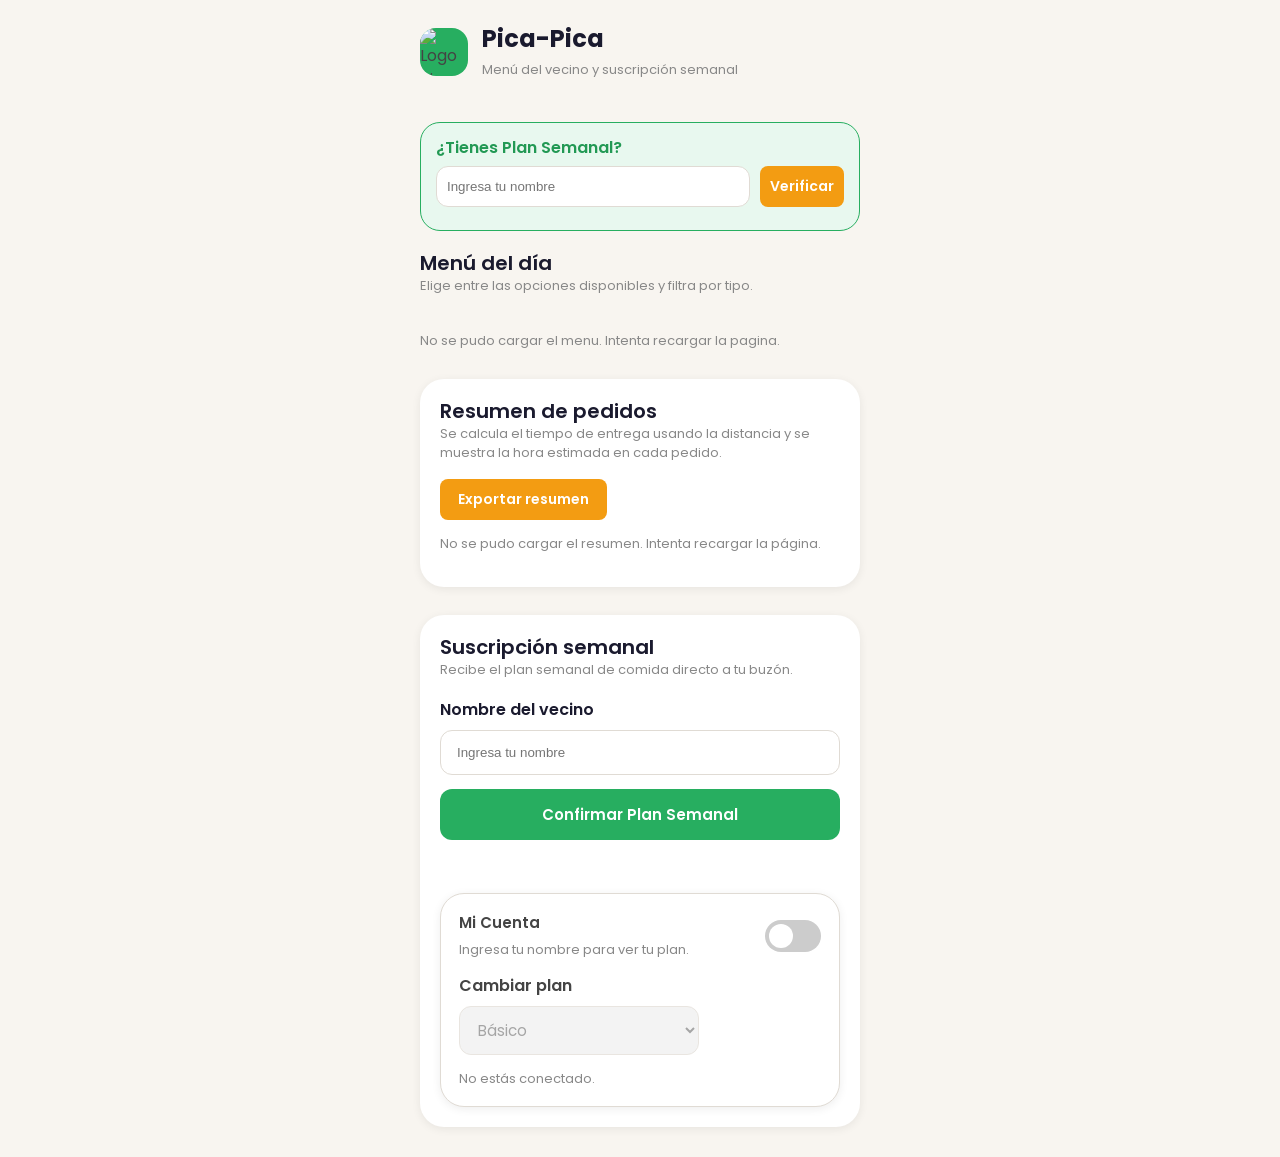
==== index.html @ 4e2858e1 "Update index.html" ====
<!DOCTYPE html>
<html lang="es">
  <head>
    <meta charset="UTF-8" />
    <meta name="viewport" content="width=device-width, initial-scale=1.0" />
    <title>Pica Pica Delivery</title>
    <link rel="stylesheet" href="style.css" />
  </head>
  <body>
    <div class="app-container">
      <header style="padding: 24px 20px;">
        <div style="display:flex; align-items:center; gap:14px; margin-bottom:18px;">
          <div style="width:48px; height:48px; border-radius:16px; overflow:hidden; background-color:var(--color-primary); display:flex; align-items:center; justify-content:center;">
            <img src="assets/image.png" alt="Logo Pica Pica" style="width:100%; height:100%; object-fit:cover;" />
          </div>
          <div>
            <h1 style="margin-bottom:6px;">Pica-Pica</h1>
            <p class="text-muted" style="margin:0;">Menú del vecino y suscripción semanal</p>
          </div>
        </div>
      </header>

      <main style="padding: 0 20px 30px;">
        <div class="notification-banner">
          <div class="notification-banner__icon-box">
            <img src="assets/Group6.png" alt="Icono Delivery" class="notification-banner__icon" />
          </div>
          <div class="notification-banner__content">
            <h3 class="notification-banner__title">Pica-Pica Delivery</h3>
            <p class="notification-banner__text">Nuevo pedido sobre uno de tus planes</p>
          </div>
        </div>

        <section id="login-section" style="background:var(--color-primary-light); padding:15px; border-radius:20px; margin-bottom:20px; border: 1px solid var(--color-primary);">
          <h3 style="margin-bottom:8px; color:var(--color-primary-dark);">¿Tienes Plan Semanal?</h3>
          <div style="display:flex; gap:10px;">
            <input id="check-user-name" type="text" placeholder="Ingresa tu nombre" style="flex:1; padding:10px; border-radius:12px; border:1px solid var(--color-border);">
            <button id="btn-check-sub" class="btn-action" style="padding:10px;">Verificar</button>
          </div>
          <p id="sub-status-msg" class="text-muted" style="margin-top:8px; font-weight:600;"></p>
        </section>

        <section id="menu-section" style="margin-bottom:28px;">
          <div style="display:flex; align-items:flex-end; justify-content:space-between; gap:16px; margin-bottom:18px;">
            <div>
              <h2>Menú del día</h2>
              <p class="text-muted">Elige entre las opciones disponibles y filtra por tipo.</p>
            </div>
          </div>

          <!-- Límite de Almuerzos Diarios (HU8) -->
          <div id="lunch-availability-container"></div>

          <div id="category-buttons" style="display:flex; flex-wrap:wrap; gap:10px; margin-bottom:18px;"></div>

          <div id="menu-container" style="display:grid; gap:16px;"></div>
        </section>

        <section id="orders-summary-section" style="background:#fff; padding:20px; border-radius:24px; box-shadow:var(--shadow-card); margin-bottom:28px;">
          <div style="display:flex; align-items:flex-end; justify-content:space-between; gap:16px; margin-bottom:14px; flex-wrap:wrap;">
            <div>
              <h2>Resumen de pedidos</h2>
              <p class="text-muted">Se calcula el tiempo de entrega usando la distancia y se muestra la hora estimada en cada pedido.</p>
            </div>
            <button id="export-summary-btn" class="btn-action" type="button">Exportar resumen</button>
          </div>
          <p id="summary-status" class="text-muted" style="min-height:1.2rem; margin-bottom:14px;">Cargando resumen...</p>
          <div id="orders-summary-container"></div>
        </section>

        <section id="subscription-section" style="background:#fff; padding:20px; border-radius:24px; box-shadow:var(--shadow-card);">
          <h2>Suscripción semanal</h2>
          <p class="text-muted" style="margin-bottom:18px;">Recibe el plan semanal de comida directo a tu buzón.</p>

          <form id="subscription-form" style="display:grid; gap:14px;">
            <label style="display:block; font-weight:600; color:var(--color-text-heading);">
              Nombre del vecino
              <input id="subscription-name" type="text" placeholder="Ingresa tu nombre" required style="width:100%; margin-top:8px; padding:14px 16px; border:1px solid var(--color-border); border-radius: var(--radius-md);">
            </label>
            <button type="submit" class="btn-primary">Confirmar Plan Semanal</button>
            <p id="subscription-feedback" class="text-muted" style="min-height:1.2rem;"></p>
          </form>

          <div id="account-panel" class="account-panel">
            <div class="account-panel__row">
              <div class="account-panel__info">
                <p style="margin:0; font-weight:600;">Mi Cuenta</p>
                <p id="account-status-value" class="text-muted" style="margin:0;">Ingresa tu nombre para ver tu plan.</p>
              </div>
              <label class="toggle-switch" title="Pausar Suscripción">
                <input id="toggle-pause-sub" type="checkbox" />
                <span class="slider"></span>
              </label>
            </div>
            <div style="margin-top:14px;">
              <label style="display:block; font-weight:600; margin-bottom:8px;">Cambiar plan</label>
              <select id="select-plan" class="account-panel__select">
                <option value="Básico">Básico</option>
                <option value="Premium">Premium</option>
              </select>
            </div>
            <p id="account-message" class="text-muted" style="margin-top:14px;">No estás conectado.</p>
            <div id="tracking-box" class="tracking-box" style="display:none;">
              <p>Tu comida llega en aproximadamente <span id="tracking-minutes">0</span> minutos.</p>
            </div>
          </div>
        </section>
      </main>
    </div>

    <script src="https://cdnjs.cloudflare.com/ajax/libs/jspdf/2.5.1/jspdf.umd.min.js"></script>
    <script src="https://cdn.jsdelivr.net/npm/@emailjs/browser@4/dist/email.min.js"></script>
    <script>emailjs.init("krpWacbjY0J_94gjL");</script>
    <script src="script.js"></script>
    <script>
      const ordersSummaryContainer = document.getElementById('orders-summary-container');
      const exportSummaryBtn = document.getElementById('export-summary-btn');
      const summaryStatus = document.getElementById('summary-status');
      let pedidosDiarios = [];

      function formatHora(hora) {
        return hora ? hora.toString().padStart(5, '0') : 'Sin hora';
      }
      

      function calcularTiempoEntrega(distanciaKm, velocidadKmH = 25) {
        const distancia = Number(distanciaKm);
        if (!distancia || distancia <= 0) return null;
        return Math.max(1, Math.ceil((distancia / velocidadKmH) * 60));
      }

      function obtenerHoraEstimacion(minutosAdicionales) {
        const ahora = new Date();
        ahora.setMinutes(ahora.getMinutes() + Number(minutosAdicionales));
        const horas = String(ahora.getHours()).padStart(2, '0');
        const minutos = String(ahora.getMinutes()).padStart(2, '0');
        return `${horas}:${minutos}`;
      }

      function formatearDuracion(minutos) {
        if (minutos === undefined || minutos === null || isNaN(minutos)) {
            return 'Por calcular';
        }
        return `${minutos} min`;
      }

      function agruparPorHora(pedidos) {
        return pedidos.reduce((acc, pedido) => {
          const hora = pedido.Hora_Entrega && /^\d{1,2}:\d{2}$/.test(pedido.Hora_Entrega)
            ? pedido.Hora_Entrega.slice(0, 5)
            : 'Sin hora';
          if (!acc[hora]) acc[hora] = [];
          acc[hora].push(pedido);
          return acc;
        }, {});
      }

      function crearEstrellasHTML(calificacion) {
        if (!calificacion) return `<div class="star-rating" style="margin-top: 8px;"><div class="star-rating__stars"><span class="star-rating__star">★</span><span class="star-rating__star">★</span><span class="star-rating__star">★</span><span class="star-rating__star">★</span><span class="star-rating__star">★</span></div><span class="star-rating__count">(Sin valoraciones)</span></div>`;
        
        const numCalificacion = parseFloat(calificacion);
        let estrellas = '';
        for (let i = 1; i <= 5; i++) {
          if (i <= Math.floor(numCalificacion)) {
            estrellas += '<span class="star-rating__star filled">★</span>';
          } else if (i - 1 < numCalificacion && numCalificacion % 1 !== 0) {
            estrellas += '<span class="star-rating__star half">★</span>';
          } else {
            estrellas += '<span class="star-rating__star">★</span>';
          }
        }
        return `<div class="star-rating" style="margin-top: 8px;"><div class="star-rating__stars">${estrellas}</div><span class="star-rating__count">(${calificacion}/5.0)</span></div>`;
      }

      function construirResumenPedidos(pedidos) {
        if (!pedidos || pedidos.length === 0) {
          return '<p class="text-muted">No hay pedidos para el día de hoy.</p>';
        }

        const grupos = agruparPorHora(pedidos);
        return Object.keys(grupos)
          .sort((a, b) => (a === 'Sin hora' ? 1 : b === 'Sin hora' ? -1 : a.localeCompare(b)))
          .map(hora => {
            const items = grupos[hora];
            return `
              <div style="margin-bottom:18px;">
                <div style="display:flex; align-items:center; justify-content:space-between; gap:12px; margin-bottom:10px;">
                  <h3 style="font-size:1rem; margin:0;">${formatHora(hora)}</h3>
                  <span class="badge badge--nuevo" style="padding:5px 12px;">${items.length} pedido${items.length === 1 ? '' : 's'}</span>
                </div>
                <div class="order-card">
                  ${items.map(pedido => {
                    const distancia = Number(pedido.Distancia_KM) || null;
                    const tiempoEstimado = Number(pedido.Tiempo_Estimado_Min) || calcularTiempoEntrega(distancia);
                    const horaEstimacion = tiempoEstimado ? obtenerHoraEstimacion(tiempoEstimado) : 'Por confirmar';
                    const estaRetrasado = (pedido.Estado_Entrega || '').toLowerCase().includes('retras');

                    return `
                      <div style="margin-bottom:18px;">
                        <div class="order-card__header">
                          <div>
                            <p style="margin:0 0 4px; font-weight:600; color:var(--color-text-heading);">${pedido.Nombre_Cliente || 'Cliente'} · ${pedido.Nombre_Plato || 'Plato'}</p>
                            <p class="text-muted" style="margin:0; font-size:0.9rem;">Estado general: ${pedido.Estado || 'pendiente'}</p>
                            <p class="text-muted" style="margin:4px 0 0; font-size:0.85rem;">Estado de entrega: ${pedido.Estado_Entrega || 'Pendiente'}</p>
                          </div>
                          <div style="text-align:right; min-width:85px;">
                            <p style="margin:0; font-weight:700; color:var(--color-text-heading);">Bs ${pedido.Precio || '0'}</p>
                            <p class="text-muted" style="margin:4px 0 0; font-size:0.82rem;">${pedido.Fecha || ''}</p>
                          </div>
                        </div>
                        <div class="order-card__meta">
                          <span>ETA: ${horaEstimacion}</span>
                          <span>${formatearDuracion(tiempoEstimado)}</span>
                          <span>Distancia: ${distancia ? distancia.toFixed(1) + ' km' : 'Pendiente'}</span>
                          ${estaRetrasado ? '<span class="order-card__tag order-card__delay">Retrasado</span>' : ''}
                        </div>
                        ${crearEstrellasHTML(pedido.Calificacion)}
                        <div style="display:flex; justify-content:flex-end; margin-top:12px; gap:10px; flex-wrap:wrap;">
                          <button class="btn-outline btn-small" type="button" onclick="reportarRetraso('${pedido.ID_Pedido}')">Reportar retraso</button>
                          <button class="btn-action btn-small" type="button" onclick="abrirModalCalificacion('${pedido.Nombre_Cliente}', '${pedido.Nombre_Plato}', '${pedido.ID_Pedido}')">🌟 Calificar</button>
                        </div>
                      </div>
                    `;
                  }).join('')}
                </div>
              </div>
            `;
          })
          .join('');
      }

      async function reportarRetraso(idPedido) {
        const minutesRetraso = Number(prompt('Ingresa los minutos de retraso adicionales:'));
        if (!idPedido || Number.isNaN(minutesRetraso) || minutesRetraso <= 0) return;

        try {
          await actualizarRetrasoPedido(idPedido, minutesRetraso);
          alert('El retraso se actualizó correctamente.');
          if (typeof cargarResumenPedidos === 'function') cargarResumenPedidos();
        } catch (error) {
          console.error('No se pudo actualizar el retraso:', error);
          alert('Error al actualizar el retraso. Intenta de nuevo.');
        }
      }

      async function simularPedidoCliente(nombrePlato, precioPlato) {
        const cliente = window.usuarioLogueado || "Vecino Anónimo"; 
        
        const nuevoPedido = {
          ID_Pedido: "P" + Date.now().toString().slice(-6),
          Nombre_Cliente: cliente,
          Nombre_Plato: nombrePlato,
          Precio: precioPlato,
          Fecha: new Date().toISOString().slice(0, 10),
          Hora_Entrega: "Por confirmar",
          Estado: "Pendiente",
          Estado_Entrega: "Pendiente",
          Distancia_KM: (Math.random() * 5 + 1).toFixed(1),
          Tiempo_Estimado_Min: ""
        };

        try {
          console.log("Enviando pedido a la base de datos...", nuevoPedido);
          const resultado = await crearPedido(nuevoPedido);

          if (resultado) {
            if (typeof dispararNotificacion === 'function') {
              dispararNotificacion("📍 Pedido Registrado", `Tu orden de ${nombrePlato} ha sido enviada.`);
            }
            if (typeof cargarResumenPedidos === 'function') cargarResumenPedidos();
          }
        } catch (error) {
          console.error("Error al enviar el pedido:", error);
          alert("Hubo un error al conectar con SheetDB.");
        }
      }

      async function actualizarRetrasoPedido(idPedido, minutesRetraso) {
        const pedidoExistente = pedidosDiarios.find(p => p.ID_Pedido === idPedido || p.ID === idPedido);
        const distancia = Number(pedidoExistente?.Distancia_KM) || 0;
        const tiempoActual = Number(pedidoExistente?.Tiempo_Estimado_Min) || calcularTiempoEntrega(distancia) || 0;
        const nuevoTiempo = tiempoActual + minutesRetraso;

        const res = await fetch(`${API_URL}/ID_Pedido/${idPedido}?sheet=Pedidos`, {
          method: 'PUT',
          headers: { 'Content-Type': 'application/json' },
          body: JSON.stringify({ data: {
            Tiempo_Estimado_Min: nuevoTiempo,
            Estado_Entrega: 'Retrasado',
            Hora_Entrega: obtenerHoraEstimacion(nuevoTiempo)
          }})
        });
        return await res.json();
      }

      function descargarCsv(nombre, contenido) {
        const blob = new Blob([contenido], { type: 'text/csv;charset=utf-8;' });
        const url = URL.createObjectURL(blob);
        const enlace = document.createElement('a');
        enlace.href = url;
        enlace.setAttribute('download', nombre);
        enlace.style.display = 'none';
        document.body.appendChild(enlace);
        enlace.click();
        document.body.removeChild(enlace);
        URL.revokeObjectURL(url);
      }

      function generarCsvPedidos(pedidos) {
        const campos = ['Hora_Entrega', 'Nombre_Cliente', 'Nombre_Plato', 'Estado', 'Precio', 'Fecha'];
        const filas = pedidos.map(pedido => campos.map(campo => `"${(pedido[campo] || '').toString().replace(/"/g, '""')}"`).join(','));
        return [campos.join(','), ...filas].join('\n');
      }

      async function cargarResumenPedidos() {
        if (!ordersSummaryContainer || !summaryStatus) return;

        summaryStatus.textContent = 'Cargando resumen...';
        try {
          const pedidos = await obtenerPedidos();
          pedidosDiarios = Array.isArray(pedidos) ? pedidos : [];
          const today = new Date().toISOString().slice(0, 10);
          const pedidosHoy = pedidosDiarios.filter(pedido => (pedido.Fecha || '').startsWith(today));

          ordersSummaryContainer.innerHTML = construirResumenPedidos(pedidosHoy);
          summaryStatus.textContent = pedidosHoy.length ? 'Pedidos organizados por hora' : 'No hay pedidos registrados para hoy.';
        } catch (error) {
          console.error('Error cargando resumen de pedidos:', error);
          summaryStatus.textContent = 'No se pudo cargar el resumen. Intenta recargar la página.';
          ordersSummaryContainer.innerHTML = '';
        }
      }

      async function renderCuenta() {
        const statusValue = document.getElementById('account-status-value');
        const planSelect = document.getElementById('select-plan');
        const togglePause = document.getElementById('toggle-pause-sub');
        const accountMessage = document.getElementById('account-message');

        if (!statusValue || !planSelect || !togglePause || !accountMessage) return;

        if (!window.usuarioLogueado || !window.suscripcionActual) {
          statusValue.textContent = 'Ingresa tu nombre para ver tu plan.';
          planSelect.disabled = true;
          togglePause.disabled = true;
          accountMessage.textContent = 'No estás conectado.';
          return;
        }

        statusValue.textContent = `Plan: ${window.suscripcionActual.Plan || 'Básico'} · Estado: ${window.suscripcionActual.Estado_Suscripcion || 'Activo'}`;
        planSelect.disabled = false;
        planSelect.value = window.suscripcionActual.Plan || 'Básico';
        togglePause.disabled = false;
        togglePause.checked = window.suscripcionActual.Estado_Suscripcion === 'Pausado';
        accountMessage.textContent = window.suscripcionActual.Estado_Suscripcion === 'Pausado'
          ? 'Tu suscripción está pausada. Actívala cuando quieras.'
          : 'Tu suscripción está activa. Disfruta de tus días de plan.';
      }

      async function handleTogglePausar() {
        const nuevoEstado = document.getElementById('toggle-pause-sub').checked ? 'Pausado' : 'Activo';

        if (!window.usuarioLogueado) return;
        try {
          await actualizarEstadoSuscripcion(window.usuarioLogueado, nuevoEstado);
          window.suscripcionActual = { ...window.suscripcionActual, Estado_Suscripcion: nuevoEstado };
          renderCuenta();
          renderMenu(window.menuData);
          renderTracking();
        } catch (error) {
          console.error('No se pudo cambiar el estado de suscripción:', error);
          alert('Error al actualizar la suscripción. Intenta nuevamente.');
        }
      }

      async function handleCambiarPlan() {
        const nuevoPlan = document.getElementById('select-plan').value;
        if (!window.usuarioLogueado) return;

        try {
          await actualizarPlanSuscripcion(window.usuarioLogueado, nuevoPlan);
          window.suscripcionActual = { ...window.suscripcionActual, Plan: nuevoPlan };
          renderCuenta();
          alert(`Plan actualizado a ${nuevoPlan}.`);
        } catch (error) {
          console.error('No se pudo actualizar el plan:', error);
          alert('Error al cambiar el plan. Intenta nuevamente.');
        }
      }

      function getPedidoActivo() {
        const today = new Date().toISOString().slice(0, 10);
        const pedidosHoy = pedidosDiarios.filter(pedido =>
          pedido.Nombre_Cliente?.toLowerCase() === window.usuarioLogueado?.toLowerCase() &&
          (pedido.Fecha || '').startsWith(today)
        );

        const activos = pedidosHoy.filter(pedido => {
          const estadoEntrega = (pedido.Estado_Entrega || '').toLowerCase();
          return estadoEntrega === 'en camino' || estadoEntrega === 'pendiente' || estadoEntrega === 'retrasado';
        });

        if (activos.length === 0) return null;
        return activos.reduce((mejor, pedido) => {
          const actualMin = Number(pedido.Tiempo_Estimado_Min) || Number(pedido.Distancia_KM) * 2 || Infinity;
          const mejorMin = Number(mejor.Tiempo_Estimado_Min) || Number(mejor.Distancia_KM) * 2 || Infinity;
          return actualMin < mejorMin ? pedido : mejor;
        });
      }

      function renderTracking() {
        const trackingBox = document.getElementById('tracking-box');
        const trackingMinutes = document.getElementById('tracking-minutes');

        if (!trackingBox || !trackingMinutes) return;
        if (!window.usuarioLogueado) {
          trackingBox.style.display = 'none';
          return;
        }

        const pedidoActivo = getPedidoActivo();
        if (!pedidoActivo) {
          trackingBox.style.display = 'none';
          return;
        }

        const minutos = Number(pedidoActivo.Tiempo_Estimado_Min) || Math.max(1, Math.ceil(Number(pedidoActivo.Distancia_KM) * 2));
        trackingMinutes.textContent = minutos > 0 ? minutos : '...';
        trackingBox.style.display = 'block';
      }

      if (exportSummaryBtn) {
        exportSummaryBtn.addEventListener('click', () => {
          if (!pedidosDiarios || pedidosDiarios.length === 0) {
            alert('No hay pedidos para exportar.');
            return;
          }

          const today = new Date().toISOString().slice(0, 10);
          const pedidosHoy = pedidosDiarios.filter(pedido => (pedido.Fecha || '').startsWith(today));
          const csv = generarCsvPedidos(pedidosHoy);
          descargarCsv(`resumen-pedidos-${today}.csv`, csv);
        });
      }

      let calificacionSeleccionada = 0;
let pedidoCalificando = { cliente: '', plato: '', id: '' };

const textoEstrellas = ['', 'Malo', 'Regular', 'Bueno', 'Muy bueno', 'Excelente'];

function abrirModalCalificacion(cliente, plato, id) {
  calificacionSeleccionada = 0;
  pedidoCalificando = { cliente, plato, id };
  document.getElementById('modal-calif-plato').textContent = plato;
  document.getElementById('modal-calif-comentario').value = '';
  document.getElementById('modal-calif-texto').textContent = '';
  actualizarEstrellas(0);
  const modal = document.getElementById('modal-calificacion');
  modal.style.display = 'flex';
}

function cerrarModalCalificacion() {
  document.getElementById('modal-calificacion').style.display = 'none';
}

function actualizarEstrellas(valor) {
  const estrellas = document.querySelectorAll('#modal-estrellas .star-rating__star');
  estrellas.forEach((star, i) => {
    star.style.color = i < valor ? '#f59e0b' : '#d1d5db';
  });
  document.getElementById('modal-calif-texto').textContent = textoEstrellas[valor] || '';
}

async function confirmarCalificacion() {
  if (calificacionSeleccionada === 0) {
    alert('Selecciona al menos una estrella.');
    return;
  }
  const comentario = document.getElementById('modal-calif-comentario').value.trim();
  const btn = document.getElementById('btn-confirmar-calif');
  btn.textContent = 'Guardando...';
  btn.disabled = true;
  try {
    await registrarCalificacion(pedidoCalificando.cliente, pedidoCalificando.plato, calificacionSeleccionada, comentario);
    cerrarModalCalificacion();
    cargarResumenPedidos();
  } catch (e) {
    alert('Error al guardar la calificacion.');
  } finally {
    btn.textContent = 'Confirmar';
    btn.disabled = false;
  }
}

document.addEventListener('DOMContentLoaded', () => {
  const estrellas = document.querySelectorAll('#modal-estrellas .star-rating__star');
  estrellas.forEach(star => {
    star.addEventListener('click', () => {
      calificacionSeleccionada = parseInt(star.dataset.valor);
      actualizarEstrellas(calificacionSeleccionada);
    });
    star.addEventListener('mouseover', () => {
      actualizarEstrellas(parseInt(star.dataset.valor));
    });
    star.addEventListener('mouseout', () => {
      actualizarEstrellas(calificacionSeleccionada);
    });
  });
});
      
      window.addEventListener('DOMContentLoaded', () => {
        cargarResumenPedidos();
        renderCuenta();
        const togglePause = document.getElementById('toggle-pause-sub');
        const planSelect = document.getElementById('select-plan');
        if (togglePause) togglePause.addEventListener('change', handleTogglePausar);
        if (planSelect) planSelect.addEventListener('change', handleCambiarPlan);
      });
    </script>
<!-- MODAL CALIFICACIÓN -->
<div id="modal-calificacion" style="display:none; position:fixed; inset:0; background:rgba(0,0,0,0.5); z-index:1000; align-items:center; justify-content:center; padding:16px;">
  <div style="background:#fff; border-radius:var(--radius-lg); padding:28px 24px; max-width:420px; width:100%; box-shadow:0 8px 32px rgba(0,0,0,0.18);">
    <h3 style="margin:0 0 4px; color:var(--color-text-heading); font-size:1.2rem;">🌟 Calificar pedido</h3>
    <p id="modal-calif-plato" style="color:var(--color-text-muted); margin:0 0 20px; font-size:0.9rem;"></p>

    <!-- Estrellas interactivas -->
    <div style="margin-bottom:20px;">
      <p style="font-size:0.85rem; color:var(--color-text-body); margin-bottom:10px; font-weight:500;">¿Cómo calificarías este pedido?</p>
      <div id="modal-estrellas" class="star-rating__stars" style="gap:10px;">
        <span class="star-rating__star" style="font-size:2rem;" data-valor="1">★</span>
        <span class="star-rating__star" style="font-size:2rem;" data-valor="2">★</span>
        <span class="star-rating__star" style="font-size:2rem;" data-valor="3">★</span>
        <span class="star-rating__star" style="font-size:2rem;" data-valor="4">★</span>
        <span class="star-rating__star" style="font-size:2rem;" data-valor="5">★</span>
      </div>
      <p id="modal-calif-texto" style="font-size:0.85rem; color:var(--color-action); margin-top:8px; min-height:20px; font-weight:500;"></p>
    </div>

    <!-- Comentario -->
    <div style="margin-bottom:24px;">
      <label style="font-size:0.85rem; font-weight:500; color:var(--color-text-body); display:block; margin-bottom:6px;">Comentario (opcional)</label>
      <textarea id="modal-calif-comentario" rows="3" placeholder="¿Qué te pareció el pedido?" style="width:100%; padding:10px 12px; border:1px solid var(--color-border); border-radius:var(--radius-sm); font-family:var(--font-main); font-size:0.9rem; resize:none; outline:none; color:var(--color-text-body);"></textarea>
    </div>

    <!-- Botones -->
    <div style="display:flex; gap:10px; justify-content:flex-end;">
      <button class="btn-outline btn-small" type="button" onclick="cerrarModalCalificacion()">Cancelar</button>
      <button class="btn-action btn-small" type="button" id="btn-confirmar-calif" onclick="confirmarCalificacion()">Confirmar</button>
    </div>
  </div>
</div>
    
  </body>
</html>
---- style.css ----
/* ============================================
   FOOD APP — style.css
   Fuente: Poppins (Google Fonts)
   Color principal:  #27ae60  (verde)
   Color de acción:  #f39c12  (naranja)
   ============================================ */

/* — Import — */
@import url('https://fonts.googleapis.com/css2?family=Poppins:wght@400;500;600;700&display=swap');

/* ============================================
   VARIABLES
   ============================================ */
:root {
  /* Colores principales */
  --color-primary:        #27ae60;
  --color-primary-dark:   #229954;
  --color-primary-light:  #e8f8ef;

  --color-action:         #f39c12;
  --color-action-dark:    #e08e0b;
  --color-action-light:   #fff3e0;

  /* Paleta de texto */
  --color-text-heading:   #1a1a2e;
  --color-text-body:      #444444;
  --color-text-muted:     #888888;

  /* Fondos */
  --color-bg-page:        #f8f5f0;
  --color-bg-card:        #ffffff;
  --color-bg-header:      #1a1a2e;

  /* Bordes */
  --color-border:         #e0dbd4;

  /* Tipografía */
  --font-main:            'Poppins', sans-serif;

  /* Radios */
  --radius-sm:            8px;
  --radius-md:            12px;
  --radius-lg:            16px;
  --radius-xl:            24px;

  /* Sombra de card */
  --shadow-card:          0 2px 10px rgba(0, 0, 0, 0.07);
}

/* ============================================
   RESET BÁSICO
   ============================================ */
*, *::before, *::after {
  box-sizing: border-box;
  margin: 0;
  padding: 0;
}

html {
  font-size: 16px;
  -webkit-text-size-adjust: 100%;
}

body {
  font-family: var(--font-main);
  background-color: var(--color-bg-page);
  color: var(--color-text-body);
  line-height: 1.5;
}

img {
  display: block;
  max-width: 100%;
}

/* ============================================
   CONTENEDOR PRINCIPAL
   Simula pantalla de celular en escritorio
   ============================================ */
.app-container {
  max-width: 480px;
  margin: 0 auto;
  min-height: 100vh;
  background-color: var(--color-bg-page);
  position: relative;
  overflow-x: hidden;
}

/* ============================================
   TIPOGRAFÍA
   ============================================ */
h1, h2, h3, h4 {
  font-family: var(--font-main);
  color: var(--color-text-heading);
  line-height: 1.25;
}

h1 { font-size: 1.5rem;   font-weight: 700; }
h2 { font-size: 1.25rem;  font-weight: 600; }
h3 { font-size: 1rem;     font-weight: 600; }
h4 { font-size: 0.875rem; font-weight: 500; }

p {
  font-size: 0.9375rem;
  color: var(--color-text-body);
}

.text-muted {
  font-size: 0.8125rem;
  color: var(--color-text-muted);
}

/* ============================================
   BOTONES
   ============================================ */

/* Botón primario — color principal (verde) */
.btn-primary {
  display: inline-flex;
  align-items: center;
  justify-content: center;
  gap: 8px;
  width: 100%;
  padding: 14px 20px;
  background-color: var(--color-primary);
  color: #ffffff;
  font-family: var(--font-main);
  font-size: 0.9375rem;
  font-weight: 600;
  border: none;
  border-radius: var(--radius-md);
  cursor: pointer;
  transition: background-color 0.18s ease, transform 0.1s ease;
}

.btn-primary:hover  { background-color: var(--color-primary-dark); }
.btn-primary:active { transform: scale(0.97); }

/* Botón de acción — naranja (añadir al carrito, etc.) */
.btn-action {
  display: inline-flex;
  align-items: center;
  justify-content: center;
  padding: 10px 18px;
  background-color: var(--color-action);
  color: #ffffff;
  font-family: var(--font-main);
  font-size: 0.875rem;
  font-weight: 600;
  border: none;
  border-radius: var(--radius-sm);
  cursor: pointer;
  transition: background-color 0.18s ease, transform 0.1s ease;
}

.btn-action:hover  { background-color: var(--color-action-dark); }
.btn-action:active { transform: scale(0.97); }

/* Botón pequeño "+" para cards */
.btn-add {
  width: 32px;
  height: 32px;
  border-radius: var(--radius-sm);
  background-color: var(--color-action);
  color: #ffffff;
  font-size: 1.25rem;
  font-weight: 700;
  border: none;
  cursor: pointer;
  display: inline-flex;
  align-items: center;
  justify-content: center;
  transition: background-color 0.15s ease, transform 0.1s ease;
  line-height: 1;
}

.btn-add:hover  { background-color: var(--color-action-dark); }
.btn-add:active { transform: scale(0.93); }

/* Botón outline — borde verde */
.btn-outline {
  display: inline-flex;
  align-items: center;
  justify-content: center;
  padding: 12px 20px;
  background-color: transparent;
  color: var(--color-primary);
  font-family: var(--font-main);
  font-size: 0.9375rem;
  font-weight: 600;
  border: 2px solid var(--color-primary);
  border-radius: var(--radius-md);
  cursor: pointer;
  transition: background-color 0.18s ease, color 0.18s ease;
}

.btn-outline:hover {
  background-color: var(--color-primary-light);
}

/* ============================================
   CARDS (Tarjetas de platillos)
   ============================================ */
.card {
  background-color: var(--color-bg-card);
  border-radius: var(--radius-lg);
  overflow: hidden;
  box-shadow: var(--shadow-card);
  transition: transform 0.18s ease, box-shadow 0.18s ease;
  cursor: pointer;
}

.card:hover {
  transform: translateY(-3px);
  box-shadow: 0 6px 18px rgba(0, 0, 0, 0.1);
}

.card:active {
  transform: scale(0.97);
}

/* Imagen del platillo */
.card__image {
  width: 100%;
  height: 160px;
  object-fit: cover;
  display: block;
}

/* Cuerpo de la card */
.card__body {
  padding: 12px 14px 14px;
}

.card__name {
  font-size: 0.9375rem;
  font-weight: 600;
  color: var(--color-text-heading);
  margin-bottom: 3px;
  line-height: 1.3;
}

.order-card {
  background-color: var(--color-bg-card);
  border-radius: var(--radius-lg);
  overflow: hidden;
  border: 1px solid var(--color-border);
  padding: 14px;
  margin-bottom: 14px;
}

.order-card__header {
  display: flex;
  align-items: center;
  justify-content: space-between;
  gap: 12px;
  margin-bottom: 10px;
}

.order-card__meta {
  display: flex;
  flex-wrap: wrap;
  gap: 10px;
  margin-top: 8px;
}

.order-card__meta span,
.order-card__tag {
  display: inline-flex;
  align-items: center;
  padding: 6px 10px;
  border-radius: 999px;
  font-size: 0.78rem;
  font-weight: 600;
}

.order-card__meta span {
  background-color: var(--color-bg-page);
  color: var(--color-text-body);
  border: 1px solid var(--color-border);
}

.order-card__tag {
  background-color: #fff4e5;
  color: #d96a0d;
  border: 1px solid #f0c47c;
}

.order-card__delay {
  background-color: #fdecea;
  color: #c0392b;
  border-color: #f5b7b1;
}

.btn-small {
  padding: 8px 12px;
  font-size: 0.85rem;
}

.account-panel {
  background-color: var(--color-bg-card);
  border: 1px solid var(--color-border);
  border-radius: var(--radius-xl);
  padding: 18px;
  box-shadow: var(--shadow-card);
  margin-top: 20px;
}

.account-panel__row {
  display: flex;
  align-items: center;
  justify-content: space-between;
  gap: 12px;
  flex-wrap: wrap;
}

.account-panel__info {
  display: grid;
  gap: 6px;
}

.account-panel__select {
  width: 100%;
  max-width: 240px;
  padding: 12px 14px;
  border: 1px solid var(--color-border);
  border-radius: var(--radius-md);
  font-family: var(--font-main);
  font-size: 0.95rem;
}

.toggle-switch {
  position: relative;
  display: inline-block;
  width: 56px;
  height: 32px;
}

.toggle-switch input {
  opacity: 0;
  width: 0;
  height: 0;
}

.toggle-switch .slider {
  position: absolute;
  cursor: pointer;
  top: 0;
  left: 0;
  right: 0;
  bottom: 0;
  background-color: #ccc;
  border-radius: 999px;
  transition: 0.25s;
}

.toggle-switch .slider:before {
  position: absolute;
  content: "";
  height: 24px;
  width: 24px;
  left: 4px;
  bottom: 4px;
  background-color: white;
  border-radius: 50%;
  transition: 0.25s;
}

.toggle-switch input:checked + .slider {
  background-color: var(--color-primary);
}

.toggle-switch input:checked + .slider:before {
  transform: translateX(24px);
}

.tracking-box {
  background: #e8f8ef;
  border: 1px solid #27ae60;
  border-radius: var(--radius-lg);
  padding: 16px;
  margin-top: 18px;
}

.tracking-box p {
  margin: 0;
  font-weight: 600;
}

.btn-delay {
  background-color: #f8d7da;
  color: #721c24;
  border: 1px solid #f5c6cb;
}

.btn-delay:hover {
  background-color: #f5c6cb;
}

.card__restaurant {
  font-size: 0.75rem;
  color: var(--color-text-muted);
  margin-bottom: 10px;
}

.card__footer {
  display: flex;
  align-items: center;
  justify-content: space-between;
}

.card__price {
  font-size: 1rem;
  font-weight: 700;
  color: var(--color-text-heading);
}

/* Card en versión horizontal (para listas/ofertas) */
.card--horizontal {
  display: flex;
  flex-direction: row;
}

.card--horizontal .card__image {
  width: 100px;
  height: auto;
  min-height: 100px;
  border-radius: 0;
  flex-shrink: 0;
}

.card--horizontal .card__body {
  flex: 1;
  display: flex;
  flex-direction: column;
  justify-content: space-between;
}

/* ============================================
   BADGE / ETIQUETA
   ============================================ */
.badge {
  display: inline-block;
  padding: 3px 10px;
  border-radius: 20px;
  font-size: 0.6875rem;
  font-weight: 600;
  line-height: 1.4;
}

.badge--promo {
  background-color: var(--color-action-light);
  color: #b7600a;
}

.badge--nuevo {
  background-color: var(--color-primary-light);
  color: #1a7d47;
}

/* ============================================
   RATING (Estrellas)
   ============================================ */
.rating {
  display: inline-flex;
  align-items: center;
  gap: 4px;
  font-size: 0.75rem;
  color: var(--color-text-muted);
}

.rating__star {
  color: var(--color-action);
  font-size: 0.875rem;
}

/* ============================================
   SISTEMA DE ESTRELLAS (Star Rating)
   ============================================ */
.star-rating {
  display: flex;
  flex-direction: column;
  gap: 6px;
}

.star-rating__stars {
  display: flex;
  gap: 4px;
  align-items: center;
}

.star-rating__star {
  font-size: 1.25rem;
  cursor: pointer;
  color: #ddd;
  transition: color 0.15s ease, transform 0.1s ease;
  line-height: 1;
}

.star-rating__star.filled {
  color: var(--color-action);
}

.star-rating__star.half {
  background: linear-gradient(90deg, var(--color-action) 50%, #ddd 50%);
  -webkit-background-clip: text;
  -webkit-text-fill-color: transparent;
  background-clip: text;
}

.star-rating__star:hover {
  transform: scale(1.1);
}

.star-rating__text {
  font-size: 0.8125rem;
  color: var(--color-text-muted);
  font-weight: 500;
  display: block;
}

.star-rating__count {
  font-size: 0.75rem;
  color: var(--color-text-muted);
  margin-left: 0;
  display: block;
}

/* ============================================
   TARJETAS DE REPORTES (Report Card)
   ============================================ */
.report-card {
  background-color: var(--color-bg-card);
  border-radius: var(--radius-lg);
  border: 1px solid var(--color-border);
  padding: 16px;
  margin-bottom: 14px;
  box-shadow: var(--shadow-card);
  transition: transform 0.18s ease, box-shadow 0.18s ease;
}

.report-card:hover {
  transform: translateY(-2px);
  box-shadow: 0 4px 14px rgba(0, 0, 0, 0.1);
}

.report-card__header {
  display: flex;
  align-items: flex-start;
  justify-content: space-between;
  gap: 12px;
  margin-bottom: 12px;
}

.report-card__icon-box {
  width: 44px;
  height: 44px;
  border-radius: var(--radius-md);
  display: flex;
  align-items: center;
  justify-content: center;
  flex-shrink: 0;
  font-size: 1.375rem;
}

.report-card__icon-box--complaint {
  background-color: #ffe8e8;
  color: #c0392b;
}

.report-card__icon-box--issue {
  background-color: #fff3e0;
  color: #d96a0d;
}

.report-card__icon-box--quality {
  background-color: #f0f4ff;
  color: #3b5bdb;
}

.report-card__icon-box--other {
  background-color: var(--color-primary-light);
  color: var(--color-primary);
}

.report-card__title {
  font-size: 0.9375rem;
  font-weight: 600;
  color: var(--color-text-heading);
  margin: 0 0 4px 0;
}

.report-card__type {
  font-size: 0.75rem;
  color: var(--color-text-muted);
  margin: 0;
}

.report-card__status {
  display: inline-flex;
  align-items: center;
  padding: 4px 10px;
  border-radius: 12px;
  font-size: 0.7rem;
  font-weight: 600;
  white-space: nowrap;
}

.report-card__status--pending {
  background-color: #fff3e0;
  color: #d96a0d;
}

.report-card__status--resolved {
  background-color: #e8f8ef;
  color: #1a7d47;
}

.report-card__status--rejected {
  background-color: #ffe8e8;
  color: #c0392b;
}

.report-card__content {
  margin-bottom: 12px;
}

.report-card__description {
  font-size: 0.8125rem;
  color: var(--color-text-body);
  line-height: 1.4;
  margin: 0 0 8px 0;
}

.report-card__details {
  display: flex;
  flex-direction: column;
  gap: 6px;
}

.report-card__detail-item {
  display: flex;
  align-items: center;
  gap: 8px;
  font-size: 0.8rem;
  color: var(--color-text-muted);
}

.report-card__detail-label {
  font-weight: 600;
  color: var(--color-text-body);
  min-width: 70px;
}

.report-card__footer {
  display: flex;
  align-items: center;
  justify-content: space-between;
  gap: 12px;
  padding-top: 12px;
  border-top: 1px solid var(--color-border);
}

.report-card__date {
  font-size: 0.75rem;
  color: var(--color-text-muted);
}

.report-card__actions {
  display: flex;
  gap: 8px;
}

.report-card__btn {
  padding: 6px 12px;
  font-size: 0.75rem;
  font-weight: 600;
  border: none;
  border-radius: var(--radius-sm);
  cursor: pointer;
  transition: background-color 0.15s ease, color 0.15s ease;
}

.report-card__btn--view {
  background-color: var(--color-primary-light);
  color: var(--color-primary);
}

.report-card__btn--view:hover {
  background-color: var(--color-primary);
  color: #ffffff;
}

.report-card__btn--delete {
  background-color: #ffe8e8;
  color: #c0392b;
}

.report-card__btn--delete:hover {
  background-color: #f5c6cb;
}

/* ============================================
   CHIPS DE CATEGORÍA
   ============================================ */
.chip-list {
  display: flex;
  gap: 8px;
  overflow-x: auto;
  padding-bottom: 6px;
  /* esconde la scrollbar pero sigue scrolleable */
  scrollbar-width: none;
}

.chip-list::-webkit-scrollbar { display: none; }

.chip {
  flex-shrink: 0;
  padding: 7px 16px;
  border-radius: 20px;
  font-family: var(--font-main);
  font-size: 0.8125rem;
  font-weight: 500;
  cursor: pointer;
  border: 1.5px solid var(--color-border);
  background-color: var(--color-bg-card);
  color: var(--color-text-body);
  transition: background-color 0.15s, color 0.15s, border-color 0.15s;
  white-space: nowrap;
}

.chip.active,
.chip:hover {
  background-color: var(--color-primary);
  color: #ffffff;
  border-color: var(--color-primary);
}

/* ============================================
   GRILLA DE CARDS (2 columnas)
   ============================================ */
.cards-grid {
  display: grid;
  grid-template-columns: 1fr 1fr;
  gap: 14px;
}

/* ============================================
   SECTION HEADER
   ============================================ */
.section-header {
  display: flex;
  align-items: center;
  justify-content: space-between;
  margin-bottom: 12px;
}

.section-title {
  font-size: 1rem;
  font-weight: 600;
  color: var(--color-text-heading);
}

.section-link {
  font-size: 0.8125rem;
  font-weight: 500;
  color: var(--color-primary);
  text-decoration: none;
  cursor: pointer;
}

/* ============================================
   BARRA DE NAVEGACIÓN INFERIOR
   ============================================ */
.nav-bar {
  position: sticky;
  bottom: 0;
  left: 0;
  right: 0;
  background-color: var(--color-bg-card);
  border-top: 1px solid var(--color-border);
  display: flex;
  padding: 10px 0 env(safe-area-inset-bottom, 10px);
  z-index: 100;
}

.nav-item {
  flex: 1;
  display: flex;
  flex-direction: column;
  align-items: center;
  gap: 3px;
  font-size: 0.625rem;
  font-weight: 500;
  color: var(--color-text-muted);
  cursor: pointer;
  padding: 4px 0;
  text-decoration: none;
  transition: color 0.15s;
}

.nav-item__icon {
  font-size: 1.375rem;
  line-height: 1;
}

.nav-item.active,
.nav-item:hover {
  color: var(--color-primary);
}

/* ============================================
   HEADER PRINCIPAL
   ============================================ */
.app-header {
  background-color: var(--color-bg-header);
  padding: 16px 20px 20px;
  color: #ffffff;
}

.app-header__greeting {
  font-size: 0.75rem;
  color: rgba(255, 255, 255, 0.6);
  font-weight: 400;
  margin-bottom: 2px;
}

.app-header__title {
  font-size: 1.125rem;
  font-weight: 600;
  color: #ffffff;
}

/* ============================================
   BARRA DE BÚSQUEDA
   ============================================ */
.search-bar {
  display: flex;
  align-items: center;
  gap: 10px;
  background-color: rgba(255, 255, 255, 0.1);
  border: 1px solid rgba(255, 255, 255, 0.15);
  border-radius: var(--radius-md);
  padding: 11px 14px;
  margin-top: 14px;
  cursor: text;
}

.search-bar__input {
  flex: 1;
  background: none;
  border: none;
  outline: none;
  font-family: var(--font-main);
  font-size: 0.875rem;
  color: rgba(255, 255, 255, 0.85);
}

.search-bar__input::placeholder {
  color: rgba(255, 255, 255, 0.45);
}

/* ============================================
   UTILIDADES
   ============================================ */
.mt-1  { margin-top: 0.5rem; }
.mt-2  { margin-top: 1rem; }
.mt-3  { margin-top: 1.5rem; }
.mb-1  { margin-bottom: 0.5rem; }
.mb-2  { margin-bottom: 1rem; }
.mb-3  { margin-bottom: 1.5rem; }

.px-page { padding-left: 16px; padding-right: 16px; }
.py-2    { padding-top: 1rem; padding-bottom: 1rem; }

.text-primary { color: var(--color-primary); }
.text-action  { color: var(--color-action); }
.text-heading { color: var(--color-text-heading); }

/* ============================================
   BANNER DE NOTIFICACIÓN
   ============================================ */
.notification-banner {
  display: none;
  position: fixed;
  top: 20px;
  left: 16px;
  right: 16px;
  z-index: 1000;
  
  align-items: center;
  gap: 14px;
  background-color: var(--color-bg-card);
  border: 1px solid var(--color-border);
  border-radius: var(--radius-lg);
  padding: 12px 16px;
  box-shadow: 0 4px 12px rgba(0,0,0,0.15);
  animation: slideDown 0.4s ease-out;
}

@keyframes slideDown {
  from { opacity: 0; transform: translateY(-20px); }
  to { opacity: 1; transform: translateY(0); }
}

.notification-banner.show {
  display: flex;
}

.notification-banner.success {
  border-color: var(--color-primary);
}

.notification-banner.success .notification-banner__icon-box {
  background-color: var(--color-primary-light);
}

.notification-banner.error {
  border-color: #c0392b;
}

.notification-banner.error .notification-banner__icon-box {
  background-color: #ffe8e8;
}

.notification-banner.warning {
  border-color: #d96a0d;
}

.notification-banner.warning .notification-banner__icon-box {
  background-color: #fff3e0;
}

.notification-banner__icon-box {
  width: 48px;
  height: 48px;
  border-radius: var(--radius-md);
  overflow: hidden;
  flex-shrink: 0;
  background-color: var(--color-primary-light);
  display: flex;
  align-items: center;
  justify-content: center;
  font-size: 1.5rem;
}

.notification-banner__content {
  display: flex;
  flex-direction: column;
  gap: 2px;
  flex: 1;
}

.notification-banner__title {
  font-size: 0.9375rem;
  font-weight: 600;
  margin: 0;
  color: var(--color-text-heading);
}

.notification-banner__text {
  font-size: 0.8125rem;
  color: var(--color-text-muted);
  margin: 0;
}

.notification-banner__close {
  width: 24px;
  height: 24px;
  background: none;
  border: none;
  color: var(--color-text-muted);
  cursor: pointer;
  display: flex;
  align-items: center;
  justify-content: center;
  font-size: 1.25rem;
  transition: color 0.15s ease;
}

.notification-banner__close:hover {
  color: var(--color-text-heading);
}

/* ============================================
   SISTEMA DE LÍMITE DE ALMUERZOS (HU8)
   ============================================ */
.lunch-counter-card {
  background: var(--color-bg-card);
  border: 1px solid var(--color-border);
  border-radius: var(--radius-xl);
  padding: 18px;
  box-shadow: var(--shadow-card);
  margin-bottom: 20px;
  display: flex;
  flex-direction: column;
  gap: 12px;
  transition: transform 0.2s ease, box-shadow 0.2s ease;
}

.lunch-counter-card:hover {
  transform: translateY(-2px);
  box-shadow: 0 4px 14px rgba(0, 0, 0, 0.08);
}

.lunch-counter-card__header {
  display: flex;
  align-items: center;
  justify-content: space-between;
}

.lunch-counter-card__title {
  font-size: 0.95rem;
  font-weight: 600;
  color: var(--color-text-heading);
  margin: 0;
}

.lunch-counter-card__badge {
  padding: 4px 10px;
  font-size: 0.75rem;
  font-weight: 700;
  border-radius: 20px;
}

.lunch-counter-card__badge--available {
  background-color: var(--color-primary-light);
  color: var(--color-primary-dark);
}

.lunch-counter-card__badge--warning {
  background-color: var(--color-action-light);
  color: var(--color-action-dark);
}

.lunch-counter-card__badge--empty {
  background-color: #ffe8e8;
  color: #c0392b;
}

.lunch-progress-bar {
  width: 100%;
  height: 8px;
  background-color: #eee;
  border-radius: 999px;
  overflow: hidden;
  position: relative;
}

.lunch-progress-bar__fill {
  height: 100%;
  background-color: var(--color-primary);
  border-radius: 999px;
  transition: width 0.4s cubic-bezier(0.4, 0, 0.2, 1), background-color 0.3s ease;
  width: 0%;
}

.lunch-progress-bar__fill--warning {
  background-color: var(--color-action);
}

.lunch-progress-bar__fill--empty {
  background-color: #c0392b;
}

.sold-out-banner {
  background: linear-gradient(135deg, #ffe8e8 0%, #ffdada 100%);
  border: 1px solid #f5b7b1;
  border-radius: var(--radius-xl);
  padding: 20px;
  text-align: center;
  box-shadow: var(--shadow-card);
  margin-bottom: 20px;
  animation: pulseSoldOut 2s infinite ease-in-out;
}

@keyframes pulseSoldOut {
  0% { transform: scale(1); }
  50% { transform: scale(1.02); }
  100% { transform: scale(1); }
}

.sold-out-banner__title {
  font-size: 1.15rem;
  font-weight: 700;
  color: #c0392b;
  margin-bottom: 6px;
}

.sold-out-banner__text {
  font-size: 0.85rem;
  color: #7f231c;
  margin: 0;
}

/* Estado deshabilitado para botones */
.btn-add.disabled,
.btn-primary.disabled,
.btn-action.disabled {
  background-color: #cccccc !important;
  color: #888888 !important;
  cursor: not-allowed !important;
  pointer-events: none !important;
  transform: none !important;
  box-shadow: none !important;
}
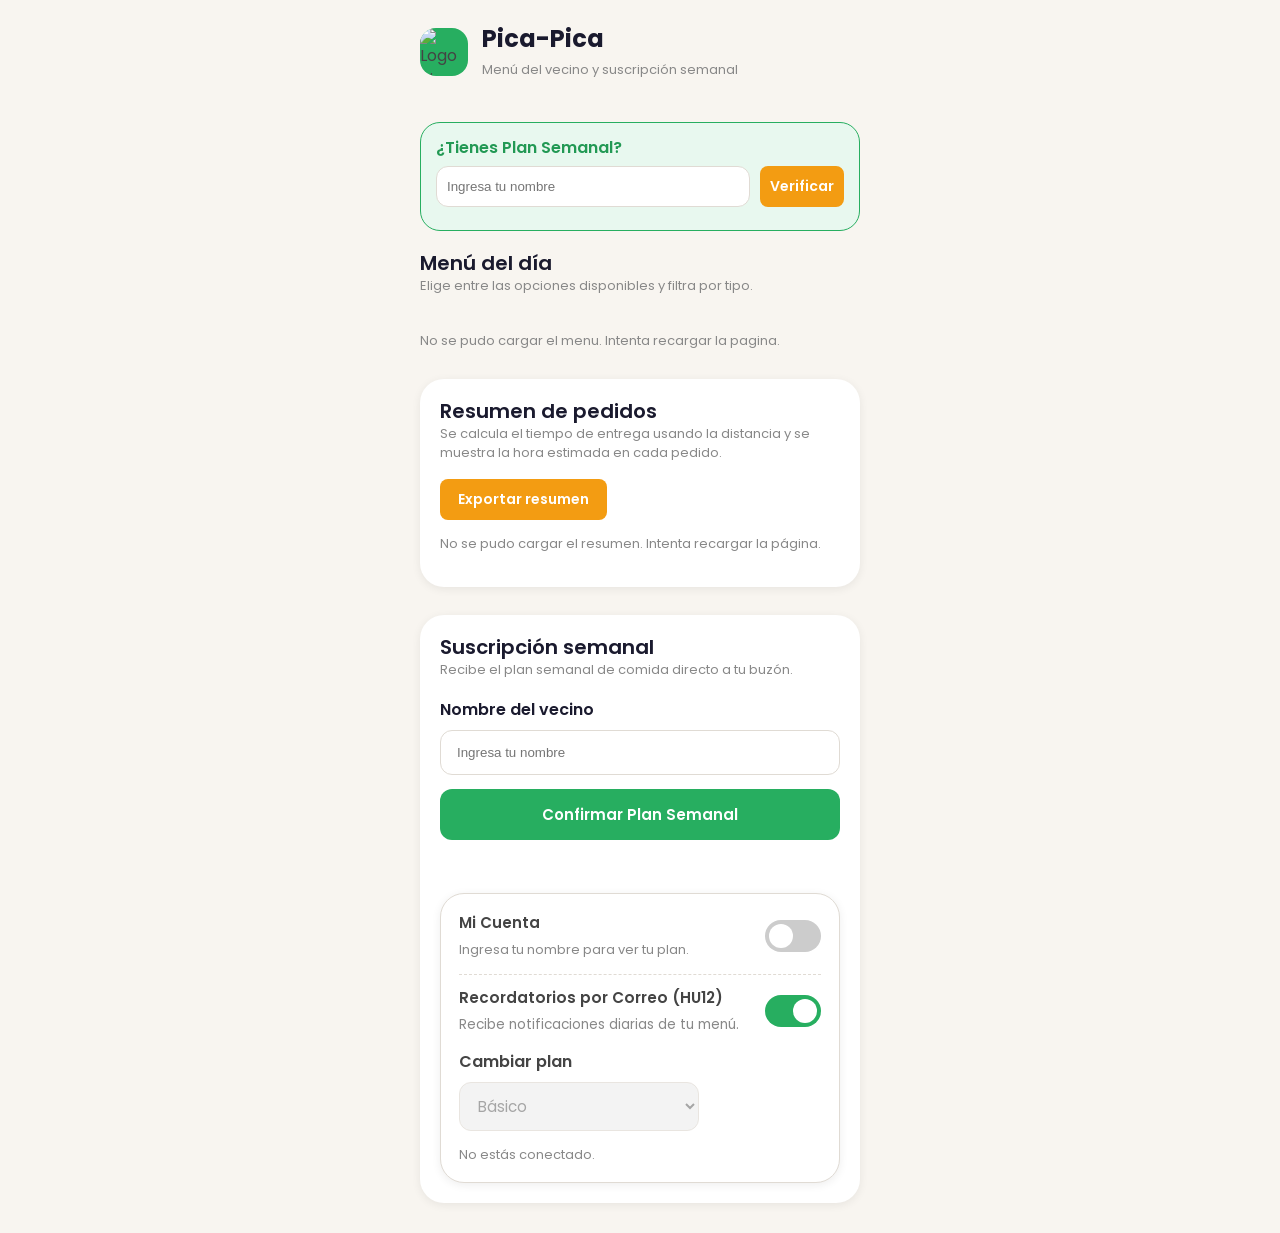
==== commit 4fcf7511: "Update index.html update de la H12!" ====
--- a/index.html
+++ b/index.html
@@ -48,7 +48,6 @@
             </div>
           </div>
 
-          <!-- Límite de Almuerzos Diarios (HU8) -->
           <div id="lunch-availability-container"></div>
 
           <div id="category-buttons" style="display:flex; flex-wrap:wrap; gap:10px; margin-bottom:18px;"></div>
@@ -82,7 +81,7 @@
           </form>
 
           <div id="account-panel" class="account-panel">
-            <div class="account-panel__row">
+            <div class="account-panel__row" style="margin-bottom:14px;">
               <div class="account-panel__info">
                 <p style="margin:0; font-weight:600;">Mi Cuenta</p>
                 <p id="account-status-value" class="text-muted" style="margin:0;">Ingresa tu nombre para ver tu plan.</p>
@@ -92,6 +91,18 @@
                 <span class="slider"></span>
               </label>
             </div>
+
+            <div class="account-panel__row" style="display:flex; justify-content:space-between; align-items:center; padding-top:12px; border-top:1px dashed var(--color-border); margin-bottom:14px;">
+              <div class="account-panel__info">
+                <p style="margin:0; font-weight:600; font-size:0.95rem;">Recordatorios por Correo (HU12)</p>
+                <p class="text-muted" style="margin:0; font-size:0.85rem;">Recibe notificaciones diarias de tu menú.</p>
+              </div>
+              <label class="toggle-switch" title="Activar/Desactivar Recordatorios">
+                <input id="toggle-reminders" type="checkbox" checked />
+                <span class="slider"></span>
+              </label>
+            </div>
+
             <div style="margin-top:14px;">
               <label style="display:block; font-weight:600; margin-bottom:8px;">Cambiar plan</label>
               <select id="select-plan" class="account-panel__select">
@@ -116,12 +127,11 @@
       const ordersSummaryContainer = document.getElementById('orders-summary-container');
       const exportSummaryBtn = document.getElementById('export-summary-btn');
       const summaryStatus = document.getElementById('summary-status');
-      let pedidosDiarios = [];
+      let pedidosDiDaily = []; // Adaptado internamente para control
 
       function formatHora(hora) {
         return hora ? hora.toString().padStart(5, '0') : 'Sin hora';
       }
-      
 
       function calcularTiempoEntrega(distanciaKm, velocidadKmH = 25) {
         const distancia = Number(distanciaKm);
@@ -138,7 +148,7 @@
       }
 
       function formatearDuracion(minutos) {
-        if (minutos === undefined || minutos === null || isNaN(minutos)) {
+        if (minutos === undefined || minutes === null || isNaN(minutos)) {
             return 'Por calcular';
         }
         return `${minutos} min`;
@@ -153,23 +163,6 @@
           acc[hora].push(pedido);
           return acc;
         }, {});
-      }
-
-      function crearEstrellasHTML(calificacion) {
-        if (!calificacion) return `<div class="star-rating" style="margin-top: 8px;"><div class="star-rating__stars"><span class="star-rating__star">★</span><span class="star-rating__star">★</span><span class="star-rating__star">★</span><span class="star-rating__star">★</span><span class="star-rating__star">★</span></div><span class="star-rating__count">(Sin valoraciones)</span></div>`;
-        
-        const numCalificacion = parseFloat(calificacion);
-        let estrellas = '';
-        for (let i = 1; i <= 5; i++) {
-          if (i <= Math.floor(numCalificacion)) {
-            estrellas += '<span class="star-rating__star filled">★</span>';
-          } else if (i - 1 < numCalificacion && numCalificacion % 1 !== 0) {
-            estrellas += '<span class="star-rating__star half">★</span>';
-          } else {
-            estrellas += '<span class="star-rating__star">★</span>';
-          }
-        }
-        return `<div class="star-rating" style="margin-top: 8px;"><div class="star-rating__stars">${estrellas}</div><span class="star-rating__count">(${calificacion}/5.0)</span></div>`;
       }
 
       function construirResumenPedidos(pedidos) {
@@ -214,7 +207,7 @@
                           <span>Distancia: ${distancia ? distancia.toFixed(1) + ' km' : 'Pendiente'}</span>
                           ${estaRetrasado ? '<span class="order-card__tag order-card__delay">Retrasado</span>' : ''}
                         </div>
-                        ${crearEstrellasHTML(pedido.Calificacion)}
+                        ${typeof crearEstrellasHTML === 'function' ? crearEstrellasHTML(pedido.Calificacion) : ''}
                         <div style="display:flex; justify-content:flex-end; margin-top:12px; gap:10px; flex-wrap:wrap;">
                           <button class="btn-outline btn-small" type="button" onclick="reportarRetraso('${pedido.ID_Pedido}')">Reportar retraso</button>
                           <button class="btn-action btn-small" type="button" onclick="abrirModalCalificacion('${pedido.Nombre_Cliente}', '${pedido.Nombre_Plato}', '${pedido.ID_Pedido}')">🌟 Calificar</button>
@@ -276,7 +269,7 @@
       }
 
       async function actualizarRetrasoPedido(idPedido, minutesRetraso) {
-        const pedidoExistente = pedidosDiarios.find(p => p.ID_Pedido === idPedido || p.ID === idPedido);
+        const pedidoExistente = pedidosDiDaily.find(p => p.ID_Pedido === idPedido || p.ID === idPedido);
         const distancia = Number(pedidoExistente?.Distancia_KM) || 0;
         const tiempoActual = Number(pedidoExistente?.Tiempo_Estimado_Min) || calcularTiempoEntrega(distancia) || 0;
         const nuevoTiempo = tiempoActual + minutesRetraso;
@@ -318,9 +311,9 @@
         summaryStatus.textContent = 'Cargando resumen...';
         try {
           const pedidos = await obtenerPedidos();
-          pedidosDiarios = Array.isArray(pedidos) ? pedidos : [];
+          pedidosDiDaily = Array.isArray(pedidos) ? pedidos : [];
           const today = new Date().toISOString().slice(0, 10);
-          const pedidosHoy = pedidosDiarios.filter(pedido => (pedido.Fecha || '').startsWith(today));
+          const pedidosHoy = pedidosDiDaily.filter(pedido => (pedido.Fecha || '').startsWith(today));
 
           ordersSummaryContainer.innerHTML = construirResumenPedidos(pedidosHoy);
           summaryStatus.textContent = pedidosHoy.length ? 'Pedidos organizados por hora' : 'No hay pedidos registrados para hoy.';
@@ -335,6 +328,7 @@
         const statusValue = document.getElementById('account-status-value');
         const planSelect = document.getElementById('select-plan');
         const togglePause = document.getElementById('toggle-pause-sub');
+        const toggleReminders = document.getElementById('toggle-reminders');
         const accountMessage = document.getElementById('account-message');
 
         if (!statusValue || !planSelect || !togglePause || !accountMessage) return;
@@ -343,6 +337,7 @@
           statusValue.textContent = 'Ingresa tu nombre para ver tu plan.';
           planSelect.disabled = true;
           togglePause.disabled = true;
+          if (toggleReminders) toggleReminders.disabled = true;
           accountMessage.textContent = 'No estás conectado.';
           return;
         }
@@ -351,7 +346,9 @@
         planSelect.disabled = false;
         planSelect.value = window.suscripcionActual.Plan || 'Básico';
         togglePause.disabled = false;
+        if (toggleReminders) toggleReminders.disabled = false;
         togglePause.checked = window.suscripcionActual.Estado_Suscripcion === 'Pausado';
+        
         accountMessage.textContent = window.suscripcionActual.Estado_Suscripcion === 'Pausado'
           ? 'Tu suscripción está pausada. Actívala cuando quieras.'
           : 'Tu suscripción está activa. Disfruta de tus días de plan.';
@@ -365,12 +362,21 @@
           await actualizarEstadoSuscripcion(window.usuarioLogueado, nuevoEstado);
           window.suscripcionActual = { ...window.suscripcionActual, Estado_Suscripcion: nuevoEstado };
           renderCuenta();
-          renderMenu(window.menuData);
+          if (typeof renderMenu === 'function') renderMenu(window.menuData);
           renderTracking();
         } catch (error) {
           console.error('No se pudo cambiar el estado de suscripción:', error);
           alert('Error al actualizar la suscripción. Intenta nuevamente.');
         }
+      }
+
+      // HU12: Manejador para el cambio del switch de recordatorios
+      async function handleToggleRecordatorios() {
+        const quiereRecordatorios = document.getElementById('toggle-reminders').checked;
+        console.log(`Preferencia HU12 del vecino cambiada: Recordatorios -> ${quiereRecordatorios}`);
+        
+        // Aquí puedes ejecutar un fetch para guardar la preferencia del usuario en tu SheetDB si lo requieres.
+        // Ej: await actualizarRecordatoriosUsuario(window.usuarioLogueado, quiereRecordatorios);
       }
 
       async function handleCambiarPlan() {
@@ -390,7 +396,7 @@
 
       function getPedidoActivo() {
         const today = new Date().toISOString().slice(0, 10);
-        const pedidosHoy = pedidosDiarios.filter(pedido =>
+        const pedidosHoy = pedidosDiDaily.filter(pedido =>
           pedido.Nombre_Cliente?.toLowerCase() === window.usuarioLogueado?.toLowerCase() &&
           (pedido.Fecha || '').startsWith(today)
         );
@@ -431,124 +437,123 @@
 
       if (exportSummaryBtn) {
         exportSummaryBtn.addEventListener('click', () => {
-          if (!pedidosDiarios || pedidosDiarios.length === 0) {
+          if (!pedidosDiDaily || pedidosDiDaily.length === 0) {
             alert('No hay pedidos para exportar.');
             return;
           }
 
           const today = new Date().toISOString().slice(0, 10);
-          const pedidosHoy = pedidosDiarios.filter(pedido => (pedido.Fecha || '').startsWith(today));
+          const pedidosHoy = pedidosDiDaily.filter(pedido => (pedido.Fecha || '').startsWith(today));
           const csv = generarCsvPedidos(pedidosHoy);
           descargarCsv(`resumen-pedidos-${today}.csv`, csv);
         });
       }
 
       let calificacionSeleccionada = 0;
-let pedidoCalificando = { cliente: '', plato: '', id: '' };
-
-const textoEstrellas = ['', 'Malo', 'Regular', 'Bueno', 'Muy bueno', 'Excelente'];
-
-function abrirModalCalificacion(cliente, plato, id) {
-  calificacionSeleccionada = 0;
-  pedidoCalificando = { cliente, plato, id };
-  document.getElementById('modal-calif-plato').textContent = plato;
-  document.getElementById('modal-calif-comentario').value = '';
-  document.getElementById('modal-calif-texto').textContent = '';
-  actualizarEstrellas(0);
-  const modal = document.getElementById('modal-calificacion');
-  modal.style.display = 'flex';
-}
-
-function cerrarModalCalificacion() {
-  document.getElementById('modal-calificacion').style.display = 'none';
-}
-
-function actualizarEstrellas(valor) {
-  const estrellas = document.querySelectorAll('#modal-estrellas .star-rating__star');
-  estrellas.forEach((star, i) => {
-    star.style.color = i < valor ? '#f59e0b' : '#d1d5db';
-  });
-  document.getElementById('modal-calif-texto').textContent = textoEstrellas[valor] || '';
-}
-
-async function confirmarCalificacion() {
-  if (calificacionSeleccionada === 0) {
-    alert('Selecciona al menos una estrella.');
-    return;
-  }
-  const comentario = document.getElementById('modal-calif-comentario').value.trim();
-  const btn = document.getElementById('btn-confirmar-calif');
-  btn.textContent = 'Guardando...';
-  btn.disabled = true;
-  try {
-    await registrarCalificacion(pedidoCalificando.cliente, pedidoCalificando.plato, calificacionSeleccionada, comentario);
-    cerrarModalCalificacion();
-    cargarResumenPedidos();
-  } catch (e) {
-    alert('Error al guardar la calificacion.');
-  } finally {
-    btn.textContent = 'Confirmar';
-    btn.disabled = false;
-  }
-}
-
-document.addEventListener('DOMContentLoaded', () => {
-  const estrellas = document.querySelectorAll('#modal-estrellas .star-rating__star');
-  estrellas.forEach(star => {
-    star.addEventListener('click', () => {
-      calificacionSeleccionada = parseInt(star.dataset.valor);
-      actualizarEstrellas(calificacionSeleccionada);
-    });
-    star.addEventListener('mouseover', () => {
-      actualizarEstrellas(parseInt(star.dataset.valor));
-    });
-    star.addEventListener('mouseout', () => {
-      actualizarEstrellas(calificacionSeleccionada);
-    });
-  });
-});
+      let pedidoCalificando = { cliente: '', plato: '', id: '' };
+
+      const textoEstrellas = ['', 'Malo', 'Regular', 'Bueno', 'Muy bueno', 'Excelente'];
+
+      function abrirModalCalificacion(cliente, plato, id) {
+        calificacionSeleccionada = 0;
+        pedidoCalificando = { cliente, plato, id };
+        document.getElementById('modal-calif-plato').textContent = plato;
+        document.getElementById('modal-calif-comentario').value = '';
+        document.getElementById('modal-calif-texto').textContent = '';
+        actualizarEstrellas(0);
+        const modal = document.getElementById('modal-calificacion');
+        modal.style.display = 'flex';
+      }
+
+      function cerrarModalCalificacion() {
+        document.getElementById('modal-calificacion').style.display = 'none';
+      }
+
+      function actualizarEstrellas(valor) {
+        const estrellas = document.querySelectorAll('#modal-estrellas .star-rating__star');
+        estrellas.forEach((star, i) => {
+          star.style.color = i < valor ? '#f59e0b' : '#d1d5db';
+        });
+        document.getElementById('modal-calif-texto').textContent = textoEstrellas[valor] || '';
+      }
+
+      async function confirmarCalificacion() {
+        if (calificacionSeleccionada === 0) {
+          alert('Selecciona al menos una estrella.');
+          return;
+        }
+        const comentario = document.getElementById('modal-calif-comentario').value.trim();
+        const btn = document.getElementById('btn-confirmar-calif');
+        btn.textContent = 'Guardando...';
+        btn.disabled = true;
+        try {
+          await registrarCalificacion(pedidoCalificando.cliente, pedidoCalificando.plato, calificacionSeleccionada, comentario);
+          cerrarModalCalificacion();
+          cargarResumenPedidos();
+        } catch (e) {
+          alert('Error al guardar la calificación.');
+        } finally {
+          btn.textContent = 'Confirmar';
+          btn.disabled = false;
+        }
+      }
+
+      document.addEventListener('DOMContentLoaded', () => {
+        const estrellas = document.querySelectorAll('#modal-estrellas .star-rating__star');
+        estrellas.forEach(star => {
+          star.addEventListener('click', () => {
+            calificacionSeleccionada = parseInt(star.dataset.valor);
+            actualizarEstrellas(calificacionSeleccionada);
+          });
+          star.addEventListener('mouseover', () => {
+            actualizarEstrellas(parseInt(star.dataset.valor));
+          });
+          star.addEventListener('mouseout', () => {
+            actualizarEstrellas(calificacionSeleccionada);
+          });
+        });
+      });
       
       window.addEventListener('DOMContentLoaded', () => {
+        if (typeof iniciarPagina === 'function') iniciarPagina(); 
         cargarResumenPedidos();
         renderCuenta();
         const togglePause = document.getElementById('toggle-pause-sub');
+        const toggleReminders = document.getElementById('toggle-reminders');
         const planSelect = document.getElementById('select-plan');
         if (togglePause) togglePause.addEventListener('change', handleTogglePausar);
+        if (toggleReminders) toggleReminders.addEventListener('change', handleToggleRecordatorios);
         if (planSelect) planSelect.addEventListener('change', handleCambiarPlan);
       });
     </script>
-<!-- MODAL CALIFICACIÓN -->
-<div id="modal-calificacion" style="display:none; position:fixed; inset:0; background:rgba(0,0,0,0.5); z-index:1000; align-items:center; justify-content:center; padding:16px;">
-  <div style="background:#fff; border-radius:var(--radius-lg); padding:28px 24px; max-width:420px; width:100%; box-shadow:0 8px 32px rgba(0,0,0,0.18);">
-    <h3 style="margin:0 0 4px; color:var(--color-text-heading); font-size:1.2rem;">🌟 Calificar pedido</h3>
-    <p id="modal-calif-plato" style="color:var(--color-text-muted); margin:0 0 20px; font-size:0.9rem;"></p>
-
-    <!-- Estrellas interactivas -->
-    <div style="margin-bottom:20px;">
-      <p style="font-size:0.85rem; color:var(--color-text-body); margin-bottom:10px; font-weight:500;">¿Cómo calificarías este pedido?</p>
-      <div id="modal-estrellas" class="star-rating__stars" style="gap:10px;">
-        <span class="star-rating__star" style="font-size:2rem;" data-valor="1">★</span>
-        <span class="star-rating__star" style="font-size:2rem;" data-valor="2">★</span>
-        <span class="star-rating__star" style="font-size:2rem;" data-valor="3">★</span>
-        <span class="star-rating__star" style="font-size:2rem;" data-valor="4">★</span>
-        <span class="star-rating__star" style="font-size:2rem;" data-valor="5">★</span>
+
+    <div id="modal-calificacion" style="display:none; position:fixed; inset:0; background:rgba(0,0,0,0.5); z-index:1000; align-items:center; justify-content:center; padding:16px;">
+      <div style="background:#fff; border-radius:var(--radius-lg); padding:28px 24px; max-width:420px; width:100%; box-shadow:0 8px 32px rgba(0,0,0,0.18);">
+        <h3 style="margin:0 0 4px; color:var(--color-text-heading); font-size:1.2rem;">🌟 Calificar pedido</h3>
+        <p id="modal-calif-plato" style="color:var(--color-text-muted); margin:0 0 20px; font-size:0.9rem;"></p>
+
+        <div style="margin-bottom:20px;">
+          <p style="font-size:0.85rem; color:var(--color-text-body); margin-bottom:10px; font-weight:500;">¿Cómo calificarías este pedido?</p>
+          <div id="modal-estrellas" class="star-rating__stars" style="gap:10px;">
+            <span class="star-rating__star" style="font-size:2rem;" data-valor="1">★</span>
+            <span class="star-rating__star" style="font-size:2rem;" data-valor="2">★</span>
+            <span class="star-rating__star" style="font-size:2rem;" data-valor="3">★</span>
+            <span class="star-rating__star" style="font-size:2rem;" data-valor="4">★</span>
+            <span class="star-rating__star" style="font-size:2rem;" data-valor="5">★</span>
+          </div>
+          <p id="modal-calif-texto" style="font-size:0.85rem; color:var(--color-action); margin-top:8px; min-height:20px; font-weight:500;"></p>
+        </div>
+
+        <div style="margin-bottom:24px;">
+          <label style="font-size:0.85rem; font-weight:500; color:var(--color-text-body); display:block; margin-bottom:6px;">Comentario (opcional)</label>
+          <textarea id="modal-calif-comentario" rows="3" placeholder="¿Qué te pareció el pedido?" style="width:100%; padding:10px 12px; border:1px solid var(--color-border); border-radius:var(--radius-sm); font-family:var(--font-main); font-size:0.9rem; resize:none; outline:none; color:var(--color-text-body);"></textarea>
+        </div>
+
+        <div style="display:flex; gap:10px; justify-content:flex-end;">
+          <button class="btn-outline btn-small" type="button" onclick="cerrarModalCalificacion()">Cancelar</button>
+          <button class="btn-action btn-small" type="button" id="btn-confirmar-calif" onclick="confirmarCalificacion()">Confirmar</button>
+        </div>
       </div>
-      <p id="modal-calif-texto" style="font-size:0.85rem; color:var(--color-action); margin-top:8px; min-height:20px; font-weight:500;"></p>
     </div>
-
-    <!-- Comentario -->
-    <div style="margin-bottom:24px;">
-      <label style="font-size:0.85rem; font-weight:500; color:var(--color-text-body); display:block; margin-bottom:6px;">Comentario (opcional)</label>
-      <textarea id="modal-calif-comentario" rows="3" placeholder="¿Qué te pareció el pedido?" style="width:100%; padding:10px 12px; border:1px solid var(--color-border); border-radius:var(--radius-sm); font-family:var(--font-main); font-size:0.9rem; resize:none; outline:none; color:var(--color-text-body);"></textarea>
-    </div>
-
-    <!-- Botones -->
-    <div style="display:flex; gap:10px; justify-content:flex-end;">
-      <button class="btn-outline btn-small" type="button" onclick="cerrarModalCalificacion()">Cancelar</button>
-      <button class="btn-action btn-small" type="button" id="btn-confirmar-calif" onclick="confirmarCalificacion()">Confirmar</button>
-    </div>
-  </div>
-</div>
-    
   </body>
 </html>
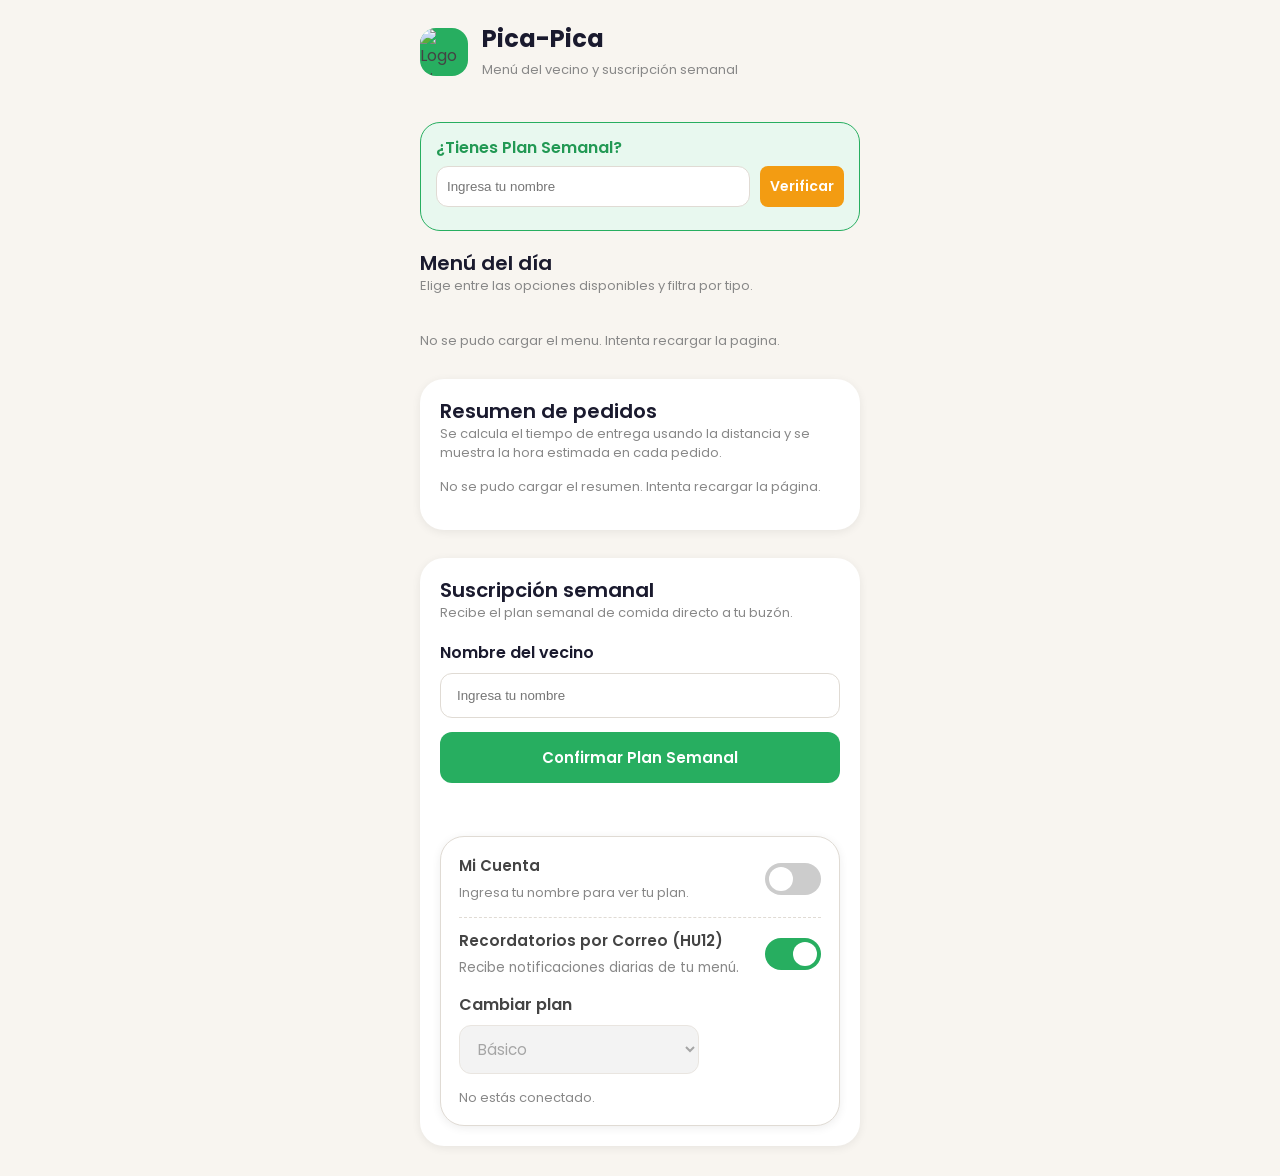
==== commit 895381c1: "Update index.html" ====
--- a/index.html
+++ b/index.html
@@ -61,7 +61,6 @@
               <h2>Resumen de pedidos</h2>
               <p class="text-muted">Se calcula el tiempo de entrega usando la distancia y se muestra la hora estimada en cada pedido.</p>
             </div>
-            <button id="export-summary-btn" class="btn-action" type="button">Exportar resumen</button>
           </div>
           <p id="summary-status" class="text-muted" style="min-height:1.2rem; margin-bottom:14px;">Cargando resumen...</p>
           <div id="orders-summary-container"></div>
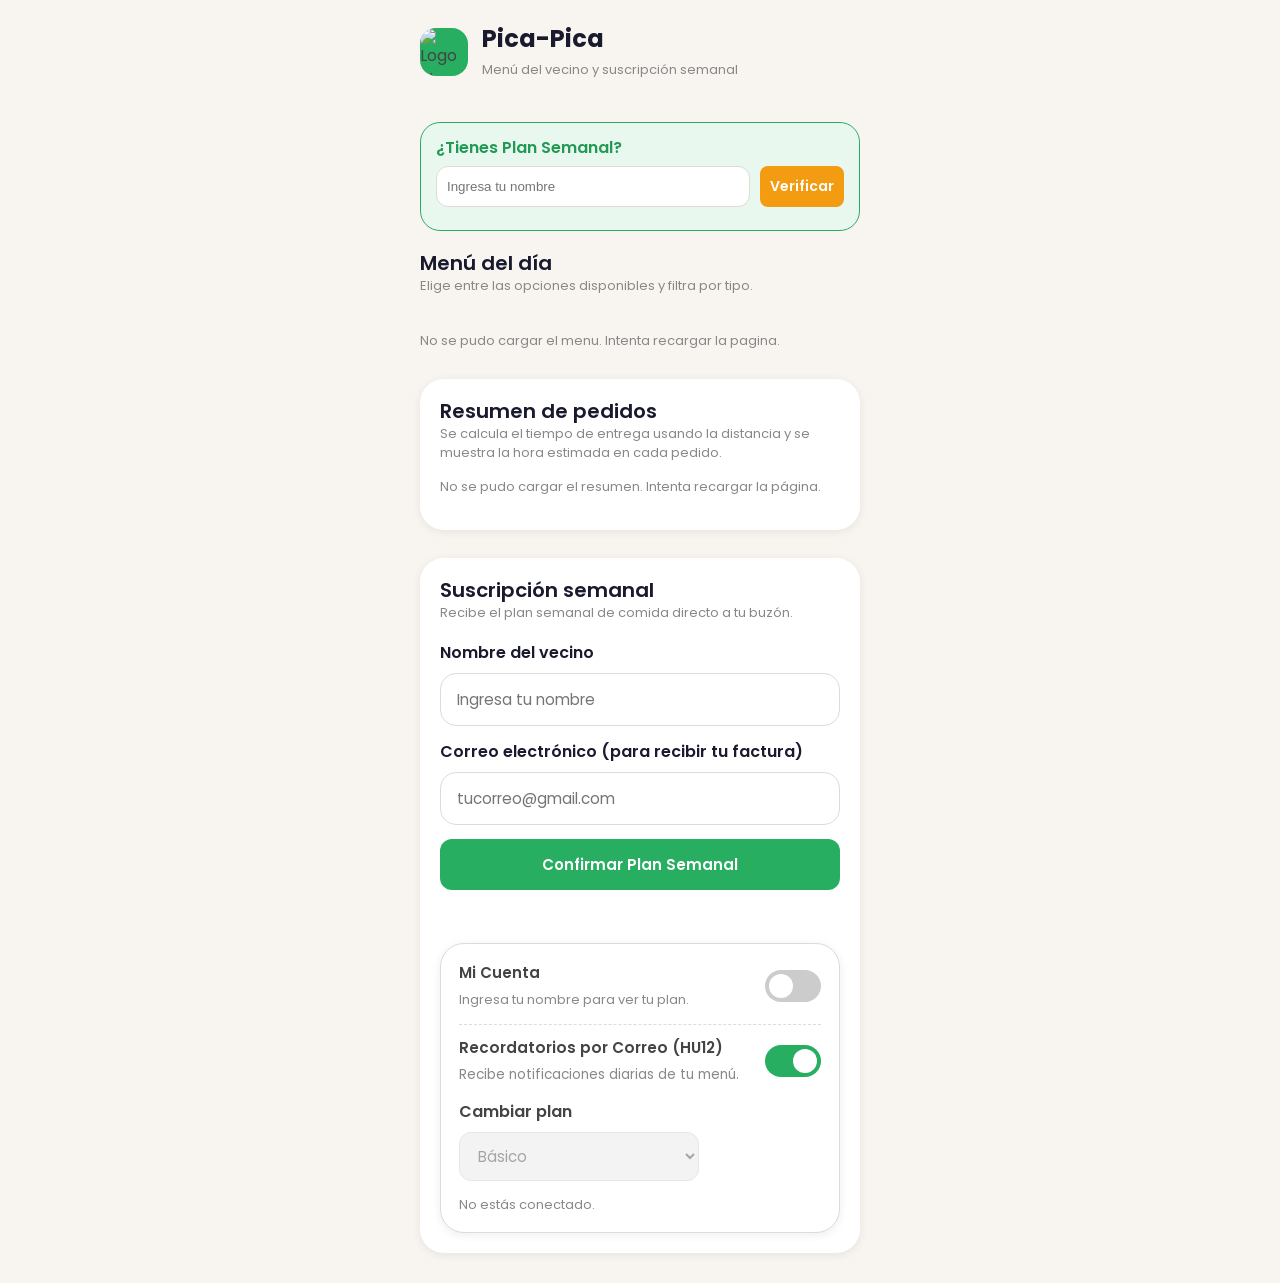
==== commit 804e75e4: "Update index.html" ====
--- a/index.html
+++ b/index.html
@@ -71,11 +71,15 @@
           <p class="text-muted" style="margin-bottom:18px;">Recibe el plan semanal de comida directo a tu buzón.</p>
 
           <form id="subscription-form" style="display:grid; gap:14px;">
-            <label style="display:block; font-weight:600; color:var(--color-text-heading);">
-              Nombre del vecino
-              <input id="subscription-name" type="text" placeholder="Ingresa tu nombre" required style="width:100%; margin-top:8px; padding:14px 16px; border:1px solid var(--color-border); border-radius: var(--radius-md);">
-            </label>
-            <button type="submit" class="btn-primary">Confirmar Plan Semanal</button>
+    <label style="display:block; font-weight:600; color:var(--color-text-heading);">
+      Nombre del vecino
+      <input id="subscription-name" type="text" placeholder="Ingresa tu nombre" required style="width:100%; margin-top:8px; padding:14px 16px; border:1px solid var(--color-border); border-radius:16px; font-family:inherit; font-size:0.95rem;" />
+    </label>
+    <label style="display:block; font-weight:600; color:var(--color-text-heading);">
+      Correo electrónico (para recibir tu factura)
+      <input id="subscription-email" type="email" placeholder="tucorreo@gmail.com" style="width:100%; margin-top:8px; padding:14px 16px; border:1px solid var(--color-border); border-radius:16px; font-family:inherit; font-size:0.95rem;" />
+    </label>
+    <button type="submit" class="btn-primary">Confirmar Plan Semanal</button>
             <p id="subscription-feedback" class="text-muted" style="min-height:1.2rem;"></p>
           </form>
 
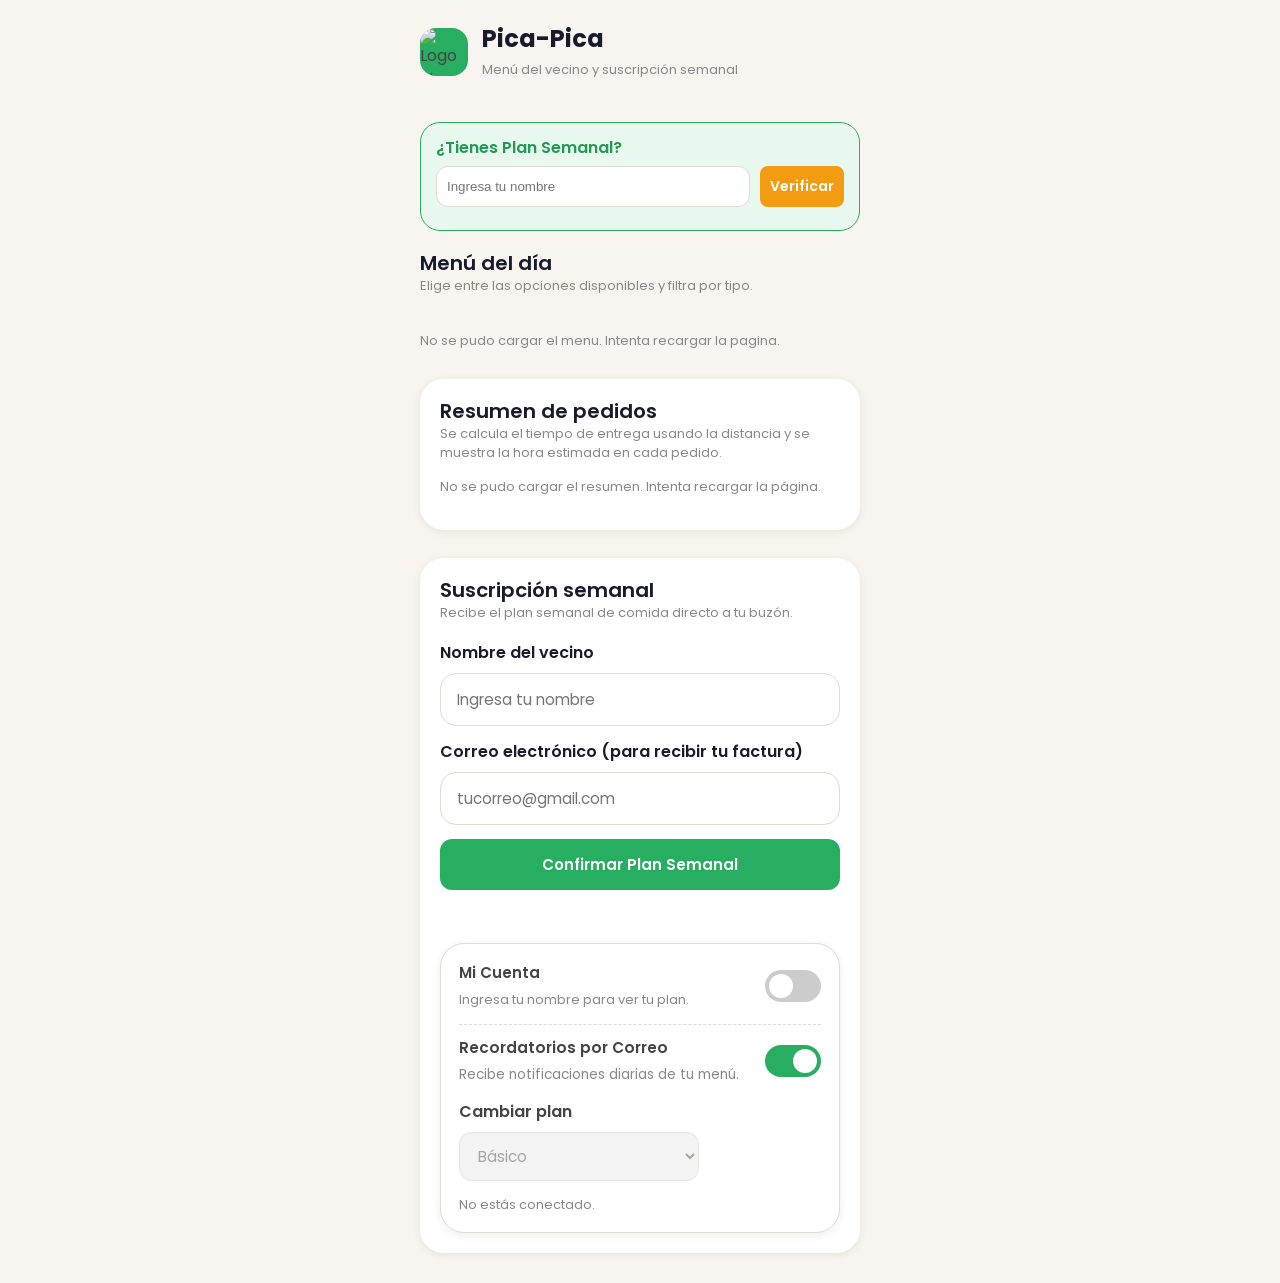
==== commit c0e17e99: "Remove specific reference from email reminders text" ====
--- a/index.html
+++ b/index.html
@@ -97,7 +97,7 @@
 
             <div class="account-panel__row" style="display:flex; justify-content:space-between; align-items:center; padding-top:12px; border-top:1px dashed var(--color-border); margin-bottom:14px;">
               <div class="account-panel__info">
-                <p style="margin:0; font-weight:600; font-size:0.95rem;">Recordatorios por Correo (HU12)</p>
+                <p style="margin:0; font-weight:600; font-size:0.95rem;">Recordatorios por Correo</p>
                 <p class="text-muted" style="margin:0; font-size:0.85rem;">Recibe notificaciones diarias de tu menú.</p>
               </div>
               <label class="toggle-switch" title="Activar/Desactivar Recordatorios">
@@ -151,7 +151,7 @@
       }
 
       function formatearDuracion(minutos) {
-        if (minutos === undefined || minutes === null || isNaN(minutos)) {
+        if (minutos === undefined || minutos === null || isNaN(minutos)) {
             return 'Por calcular';
         }
         return `${minutos} min`;
